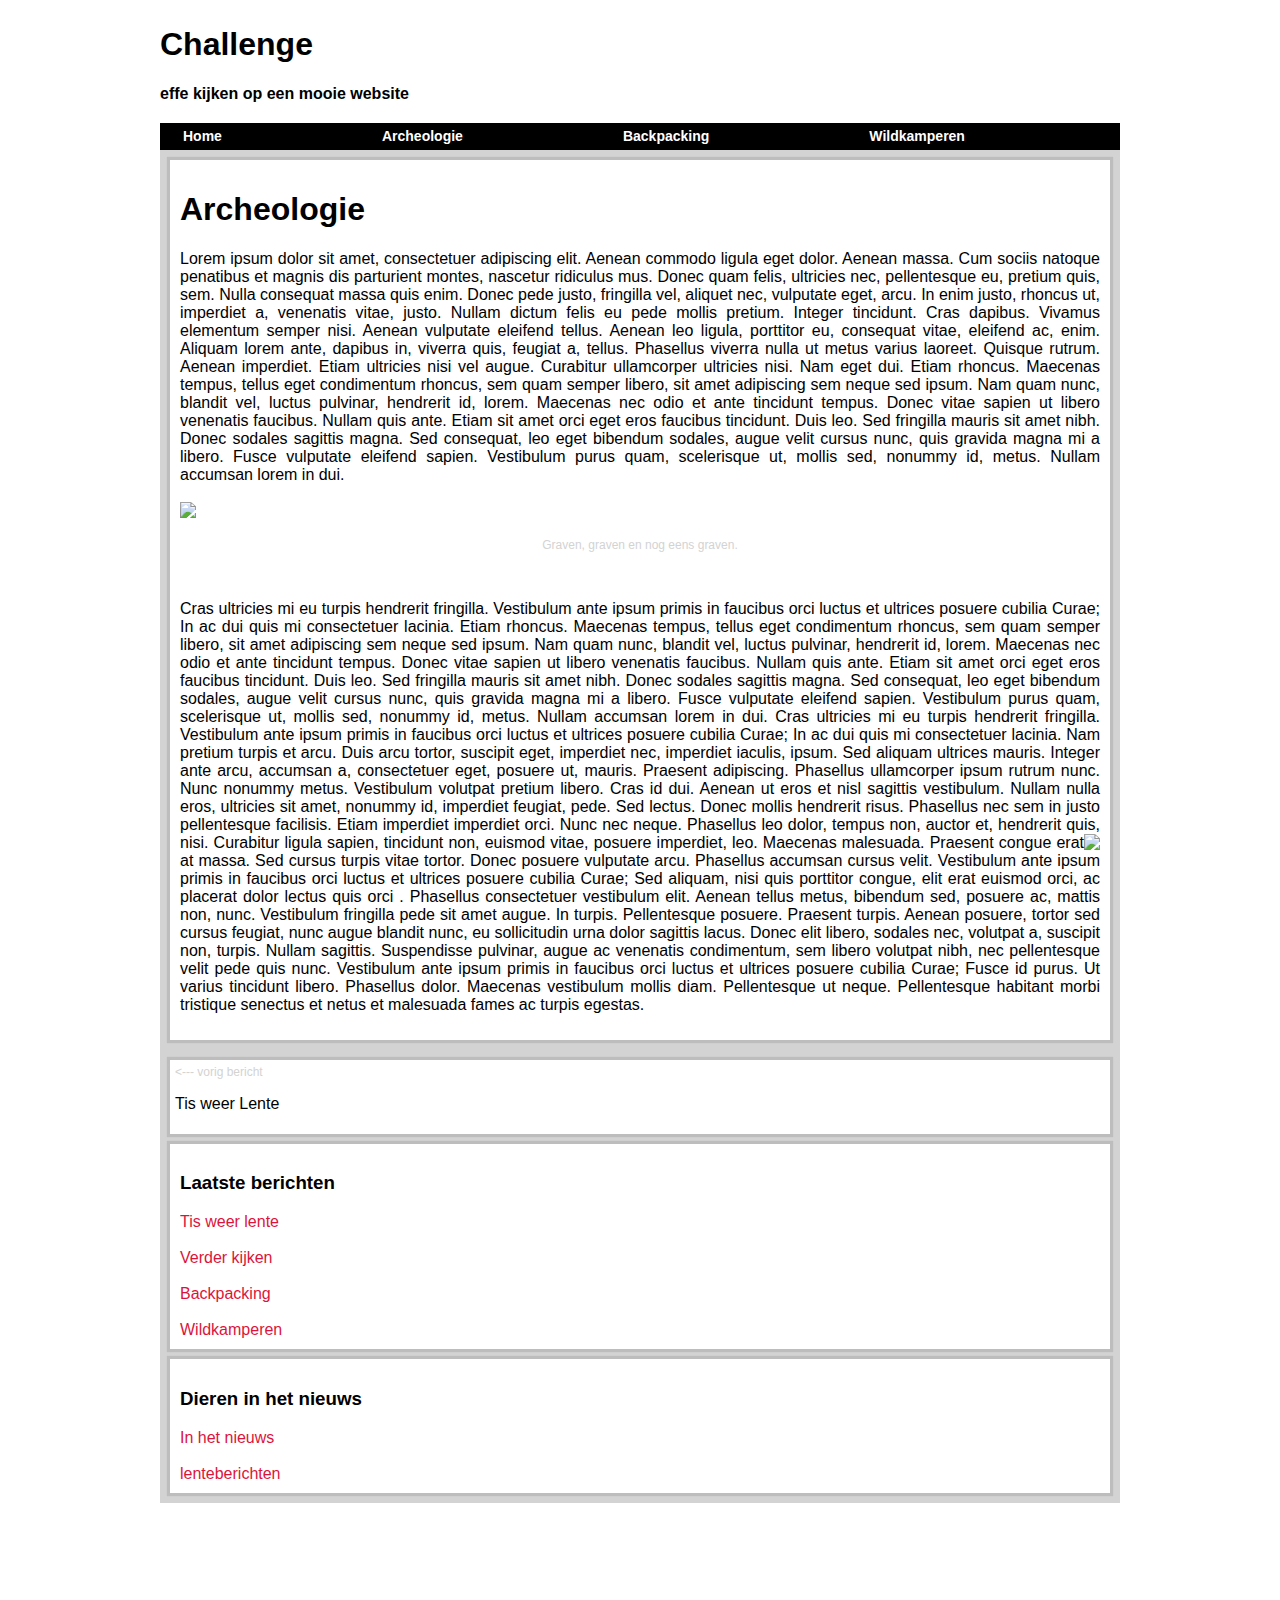
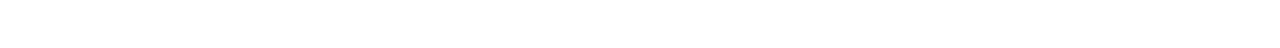
==== Verder kijken.html @ e2221716 "opdracht 1 t/m 5 af" ====
<!DOCTYPE html>
<html lang="en">
<head>
    <meta charset="UTF-8">
    <title>tis weer lente</title>
    <link rel="stylesheet" href="mobile.css">
    <link rel="stylesheet" href="tablet&desktop.css">
</head>
<div id="wrapper">
    <body>

    <div id="bannerlente">

        <h1 id="title">Challenge</h1>
        <b>effe kijken op een mooie website</b>


    </div>

    <div id="navbar">

        <nav>
            <div id="homeNav">
                <a href="index.html">
                    <b>Home</b>
                </a>
            </div>
            <div id="archeologieNav">
                <a href="Verder%20kijken.html">
                    <b>Archeologie</b>
                </a>
            </div>
            <div id="backpackNav">
                <a href="Backpacking.html">
                    <b>Backpacking</b>
                </a>
            </div>
            <div id="bergNav">
                <a href="Wildkamperen.html">
                    <b>Wildkamperen</b>
                </a>
            </div>
        </nav>

    </div>


    <div id="section">
        <div class="article" id="Verderkijken">
            <h1>Archeologie</h1>
            <p>Lorem ipsum dolor sit amet, consectetuer adipiscing elit.
                Aenean commodo ligula eget dolor. Aenean massa.
                Cum sociis natoque penatibus et magnis dis parturient montes, nascetur ridiculus mus.
                Donec quam felis, ultricies nec, pellentesque eu, pretium quis, sem.
                Nulla consequat massa quis enim. Donec pede justo, fringilla vel, aliquet nec, vulputate eget, arcu.
                In enim justo, rhoncus ut, imperdiet a, venenatis vitae, justo. Nullam dictum felis eu pede mollis
                pretium.
                Integer tincidunt. Cras dapibus. Vivamus elementum semper nisi. Aenean vulputate eleifend tellus. Aenean
                leo ligula, porttitor eu, consequat vitae, eleifend ac, enim. Aliquam lorem ante, dapibus in, viverra
                quis, feugiat a, tellus.
                Phasellus viverra nulla ut metus varius laoreet. Quisque rutrum. Aenean imperdiet. Etiam ultricies nisi
                vel augue. Curabitur ullamcorper ultricies nisi. Nam eget dui.
                Etiam rhoncus. Maecenas tempus, tellus eget condimentum rhoncus, sem quam semper libero, sit amet
                adipiscing sem neque sed ipsum.
                Nam quam nunc, blandit vel, luctus pulvinar, hendrerit id, lorem.
                Maecenas nec odio et ante tincidunt tempus.
                Donec vitae sapien ut libero venenatis faucibus.
                Nullam quis ante. Etiam sit amet orci eget eros faucibus tincidunt.
                Duis leo. Sed fringilla mauris sit amet nibh. Donec sodales sagittis magna.
                Sed consequat, leo eget bibendum sodales, augue velit cursus nunc, quis gravida magna mi a libero.
                Fusce vulputate eleifend sapien. Vestibulum purus quam, scelerisque ut, mollis sed, nonummy id, metus.
                Nullam accumsan lorem in dui.<br><br>
                <img id="archeologieIMG"
                     src="img/EB_Achtergrond_flyer_Archeologie_CMSW_opgravingssite2.0_HR_tcm285-689787.jpg">
                <div id="minitext">
            <p>Graven, graven en nog eens graven.</p></div>
        <br><br>
        Cras ultricies mi eu turpis hendrerit fringilla. Vestibulum ante ipsum primis in faucibus orci luctus et
        ultrices posuere cubilia Curae; In ac dui quis mi consectetuer lacinia.
        Etiam rhoncus. Maecenas tempus, tellus eget condimentum rhoncus, sem quam semper libero,
        sit amet adipiscing sem neque sed ipsum. Nam quam nunc, blandit vel,
        luctus pulvinar, hendrerit id, lorem. Maecenas nec odio et ante tincidunt tempus.
        Donec vitae sapien ut libero venenatis faucibus. Nullam quis ante.
        Etiam sit amet orci eget eros faucibus tincidunt. Duis leo.
        Sed fringilla mauris sit amet nibh. Donec sodales sagittis magna.
        Sed consequat, leo eget bibendum sodales, augue velit cursus nunc, quis gravida magna mi a libero.
        Fusce vulputate eleifend sapien. Vestibulum purus quam, scelerisque ut, mollis sed, nonummy id, metus.
        Nullam accumsan lorem in dui. Cras ultricies mi eu turpis hendrerit fringilla. Vestibulum ante ipsum
        primis in faucibus orci luctus et ultrices posuere cubilia Curae; In ac dui quis mi consectetuer lacinia.
        Nam pretium turpis et arcu. Duis arcu tortor, suscipit eget, imperdiet nec, imperdiet iaculis, ipsum.
        Sed aliquam ultrices mauris. Integer ante arcu, accumsan a, consectetuer eget, posuere ut, mauris.
        Praesent adipiscing. Phasellus ullamcorper ipsum rutrum nunc. Nunc nonummy metus. Vestibulum volutpat pretium
        libero.
        Cras id dui. Aenean ut eros et nisl sagittis vestibulum. Nullam nulla eros, ultricies sit amet, nonummy id,
        imperdiet
        feugiat, pede. Sed lectus. Donec mollis hendrerit risus. Phasellus nec sem in justo pellentesque facilisis.
        Etiam imperdiet
        imperdiet orci. Nunc nec neque. Phasellus leo dolor, tempus non, auctor et, hendrerit quis, nisi.
        <img id="kwastIMG" src="img/Archeologie%20kwast.jpg">
        Curabitur ligula sapien, tincidunt non, euismod vitae, posuere imperdiet,
        leo. Maecenas malesuada. Praesent congue erat at massa.
        Sed cursus turpis vitae tortor. Donec posuere vulputate
        arcu. Phasellus accumsan cursus velit. Vestibulum ante
        ipsum primis in faucibus orci luctus et ultrices posuere
        cubilia Curae; Sed aliquam, nisi quis porttitor congue,
        elit erat euismod orci, ac placerat dolor lectus quis orci
        . Phasellus consectetuer vestibulum elit. Aenean tellus metus,
        bibendum sed, posuere ac, mattis non, nunc. Vestibulum fringilla pede
        sit amet augue. In turpis. Pellentesque posuere. Praesent turpis.
        Aenean posuere, tortor sed cursus feugiat, nunc augue blandit nunc,
        eu sollicitudin urna dolor sagittis lacus. Donec elit libero, sodales nec,
        volutpat a, suscipit non, turpis. Nullam sagittis. Suspendisse pulvinar,
        augue ac venenatis condimentum, sem libero volutpat nibh, nec pellentesque
        velit pede quis nunc. Vestibulum ante ipsum primis in faucibus orci luctus
        et ultrices posuere cubilia Curae; Fusce id purus. Ut varius tincidunt libero.
        Phasellus dolor. Maecenas vestibulum mollis diam. Pellentesque ut neque.
        Pellentesque habitant morbi tristique senectus et netus et malesuada fames ac turpis egestas.
        </p>
    </div>

    <div class="skipPage" id="previouspage">
        <div id="smalltext"><--- vorig bericht</div>
        <a href="tis%20weer%20lente.html">
            <p>Tis weer Lente</p>
        </a>
    </div>


    <div class="bottom" id="lentelinks1">
        <h3>Laatste berichten</h3>
        <div id="text links">
            <a href="tis%20weer%20lente.html">Tis weer lente</a><br>
            <a href="Verder%20kijken.html">Verder kijken</a><br>
            <a href="Backpacking.html">Backpacking</a><br>
            <a href="Wildkamperen.html">Wildkamperen</a>
        </div>
    </div>

    <div class="bottom" id="lentelinks2">
        <h3>Dieren in het nieuws</h3>
        <div id="dieren nieuws">
            <a href="">In het nieuws</a><br>
            <a href="">lenteberichten</a>
        </div>
    </div>


    </body>
</div>
</div>
</html>
---- mobile.css ----
/* top */

* {
    box-sizing: border-box
}



body {
    margin: 5px;
    display: grid;
}

/* banners */
#banner {
    text-align: center;
    display:grid;
    font-family: 'Open sans', sans-serif;
    background-color: white;
    margin-top: 0px;
    padding-bottom:20px;
}

#bannerlente {
    text-align: center;
    display:grid;
    font-family: 'Open sans', sans-serif;
    background-color: white;
    margin-top: 0px;
    padding-bottom:20px;
}

/* texten */

#Verderkijken {
    text-align: justify;
    display: inline-block;
}


#wildkamperen {
    text-align: justify;
    display: inline-block;
}

#backpacking {
    text-align: justify;
    display: inline-block;
}
/* images */

img#lenteIMG {
   width:100%;
}

img#wildcamperenIMG {
    width:100%;
}

img#wildcamperenIMG2 {
    width: 100%;
}

img#backpackIMG1 {
    width:100%;
}

img#backpackIMG2 {
    width:100%;
}

img#archeologieIMG {
    width:100%;
}

#kwastIMG {
    display: inline-block;
    float:right;
}

/* small texten */
#minitext{
    font-size: 12px;
    text-align: center;
    color:lightgrey;

}

#smalltext {
    text-align: left;
    font-size: 12px;
    color:lightgrey;

}

#smalltext2 {
    text-align: center;
    font-size: 12px;
    color:lightgrey;

}

#smalltext3 {
    text-align: center;
    font-size: 12px;
    color:lightgrey;

}

/* navigation */

nav {
    background-color:black;
    max-width: 960px;
    width: 100%;
    display: grid;
    grid-column-gap: 0px;
    grid-row-gap: 1px;
    text-align: left;
    font-size: 14px;
    padding-left: 18px;
    margin: auto;
}

#navbar a {
    color:white;
    text-decoration: none;
    font-family: 'Open sans', sans-serif;
}

/* articles */

div#section {
    height: 100%;
}

div#section a {
    width: 100%;
    display: grid;
    grid-column-gap: 10px;
    grid-row-gap: 10px;
    margin: auto;
    color: black;
    text-decoration: none;
}

div#wrapper {
    max-width: 960px;
    padding: 0px;
    margin: auto;
    background: lightgrey;
    height:100%;
}

.article {
    background-color: white;
    padding: 10px;
    margin: 10px;
    text-decoration: none;
    font-family: 'Open sans', sans-serif;
    transition: box-shadow .25s;
    box-shadow: 0px 0px 1px 3px rgba(0,0,0,0.10)
}

article {
    width: 100%;
    display: grid;
    grid-column-gap: 10px;
    grid-row-gap: 10px;
}


.bottom {
    background-color: white;
    padding: 10px;
    margin: 10px;
    text-decoration: none;
    font-family: 'Open sans', sans-serif;
    transition: box-shadow .25s;
    box-shadow: 0px 0px 1px 3px rgba(0,0,0,0.10)
}
.skipPage {
    background-color: white;
    padding: 10px;
    margin: 10px;
    text-decoration: none;
    text-align: left;
    font-family: 'Open sans', sans-serif;
    transition: box-shadow .25s;
    box-shadow: 0px 0px 1px 3px rgba(0,0,0,0.10)
}

div#dieren\ nieuws a {
    color:crimson;
    text-decoration: none;
}

div#text\ links a {
  color:crimson;
  text-decoration: none;
}

/* buttons */

.buttons{
    cursor: pointer;
    padding:10px;
    margin-top:10px;
    margin-bottom: 10px;
    background-color: crimson;
    border-color: crimson;
    color:white;
    max-width: 97.34px;
}

.buttons:hover {
    background-color: darkred;
}


h3 {
    font-family: 'Open sans', sans-serif;
}
---- tablet&desktop.css ----
@media all {
    #homeNav {
        padding: 5px;
    }

    #archeologieNav {

        padding: 5px;
    }

    #backpackNav {
        padding: 5px;
    }

    #bergNav {
        padding: 5px;
    }
}

/* tablet */

@media all and (min-width: 768px) {
    #homeNav {
        align-self: center;
        padding: 5px;
        grid-column: 1;
        grid-row: 1;
    }

    #archeologieNav {
        align-self: center;
        padding: 5px;
        grid-column: 2;
        grid-row: 1;
    }

    #backpackNav {
        align-self: center;
        padding: 5px;
        grid-column: 3;
        grid-row: 1;
    }

    #bergNav {
        align-self: center;
        padding: 5px;
        grid-column: 4;
        grid-row: 1;
    }

    #article1 {
        padding: 5px;
        grid-column: 1;
        grid-row: 1;
    }

    #article2 {
        padding: 5px;
        grid-column: 2;
        grid-row: 1;
    }

    #article3 {
        padding: 5px;
        grid-column: 1;
        grid-row: 2;
    }

    #article4 {
        padding: 5px;
        grid-column: 2;
        grid-row: 2;
    }

    #nextpage {
        padding: 5px;
        grid-row: 1;
        grid-column: 1;
    }

    #previouspage {
        padding: 5px;
        grid-row: 1;
        grid-column: 2;
    }

    #links1 {
        padding: 5px;
        grid-column: 1;
        grid-row: 5;
        grid-column-end: 3;
    }

    #links2 {
        padding: 5px;
        grid-row: 6;
        grid-column: 1;
        grid-column-end: 3;
    }
}

/* desktop */

@media all and (min-width: 992px) {

    #banner {
        text-align: left;
    }

    #bannerlente {
        text-align: left;
    }

    #lenteIMG {
        display: inline-block;
    }

    #homeNav {
        align-self: center;
        padding: 5px;
        grid-column: 1;
        grid-row: 1;
    }

    #archeologieNav {
        align-self: center;
        padding: 5px;
        grid-column: 2;
        grid-row: 1;
    }

    #backpackNav {
        align-self: center;
        padding: 5px;
        grid-column: 3;
        grid-row: 1;
    }

    #bergNav {
        align-self: center;
        padding: 5px;
        grid-column: 4;
        grid-row: 1;
    }

    #article1 {
        padding: 5px;
        grid-column: 1;
        grid-row: 1;
    }

    #article2 {
        padding: 5px;
        grid-column: 2;
        grid-row: 1;
    }

    #article3 {
        padding: 5px;
        grid-column: 1;
        grid-row: 2;
    }

    #article4 {
        padding: 5px;
        grid-column: 2;
        grid-row: 2;
    }

    #nextpage {
        padding: 5px;
        grid-row: 1;
        grid-column: 1;
    }

    #previouspage {
        padding: 5px;
        grid-row: 2;
        grid-column: 1;
    }

    #links1 {
        padding: 5px;
        grid-column: 3;
        grid-row: 1;
    }

    #links2 {
        padding: 5px;
        grid-column: 3;
        grid-row: 2;
        height: 50%;
    }

    #lente {
        pading: 5px;
        grid-row: 1;
        grid-column: 2;
    }

    #Verderkijken {
        pading: 5px;
        grid-row: 1;
        grid-column: 2;
    }


    #backpacking {
        pading: 5px;
        grid-row: 1;
        grid-column: 2;
    }


    #wildkamperen {
        pading: 5px;
        grid-row: 1;
        grid-column: 2;
    }

    #borderBottom {
        background-color: black;
        width: 960px;
        height: 29px;
        margin: auto;
    }
}
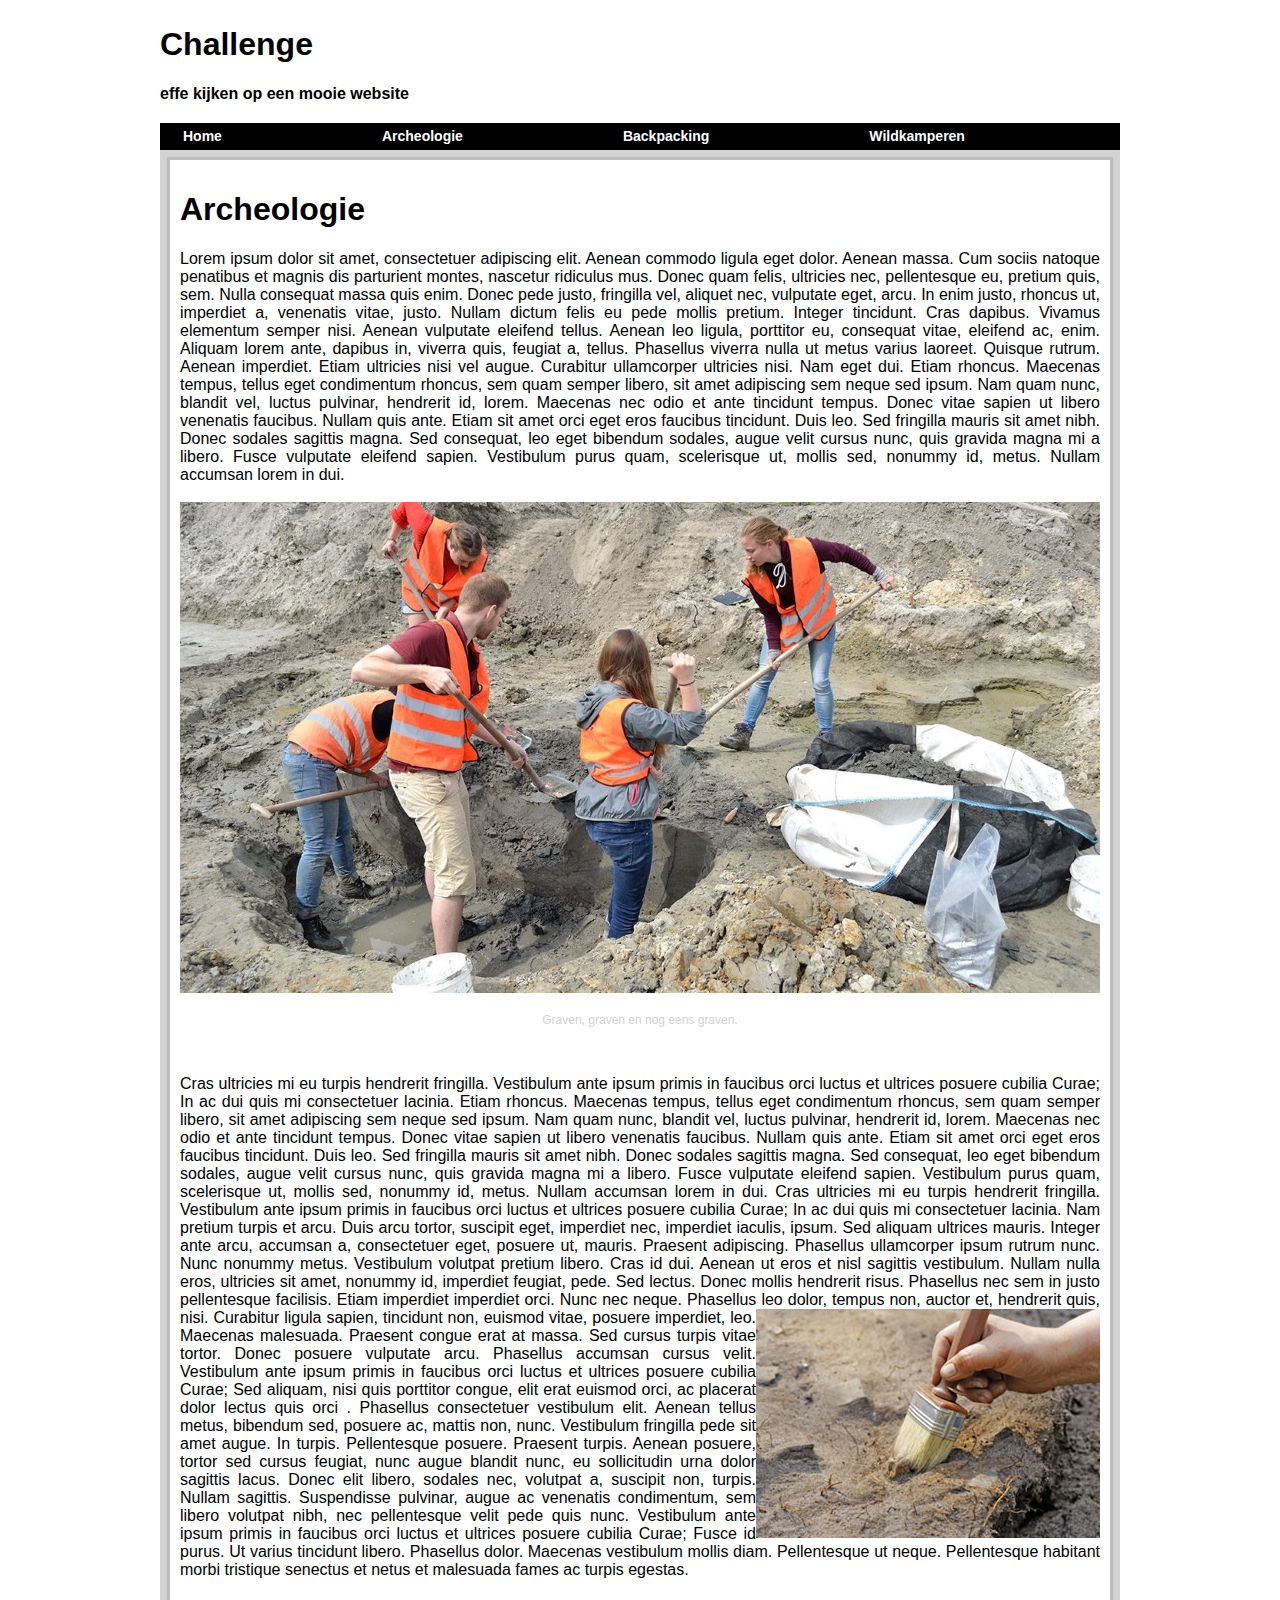
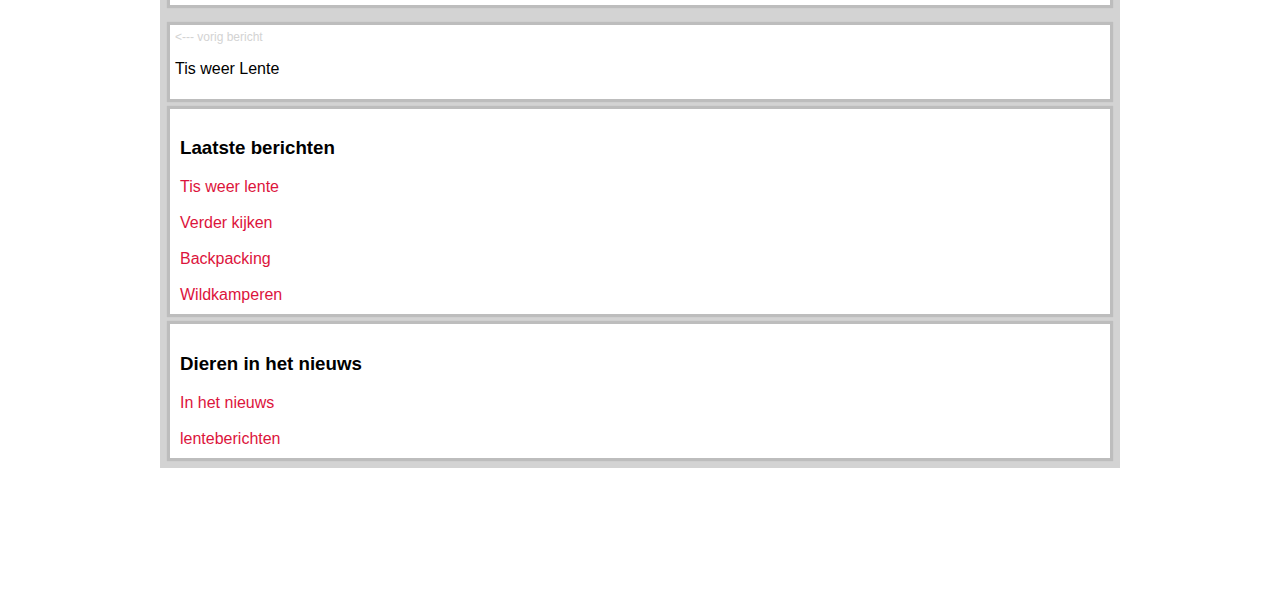
==== commit a380223f: "opdracht 1 t/m 5 af images added" ====
--- a/Verder kijken.html
+++ b/Verder kijken.html
@@ -71,7 +71,7 @@
                 Fusce vulputate eleifend sapien. Vestibulum purus quam, scelerisque ut, mollis sed, nonummy id, metus.
                 Nullam accumsan lorem in dui.<br><br>
                 <img id="archeologieIMG"
-                     src="img/EB_Achtergrond_flyer_Archeologie_CMSW_opgravingssite2.0_HR_tcm285-689787.jpg">
+                     src="img/archeolo-1200x640.jpg">
                 <div id="minitext">
             <p>Graven, graven en nog eens graven.</p></div>
         <br><br>
